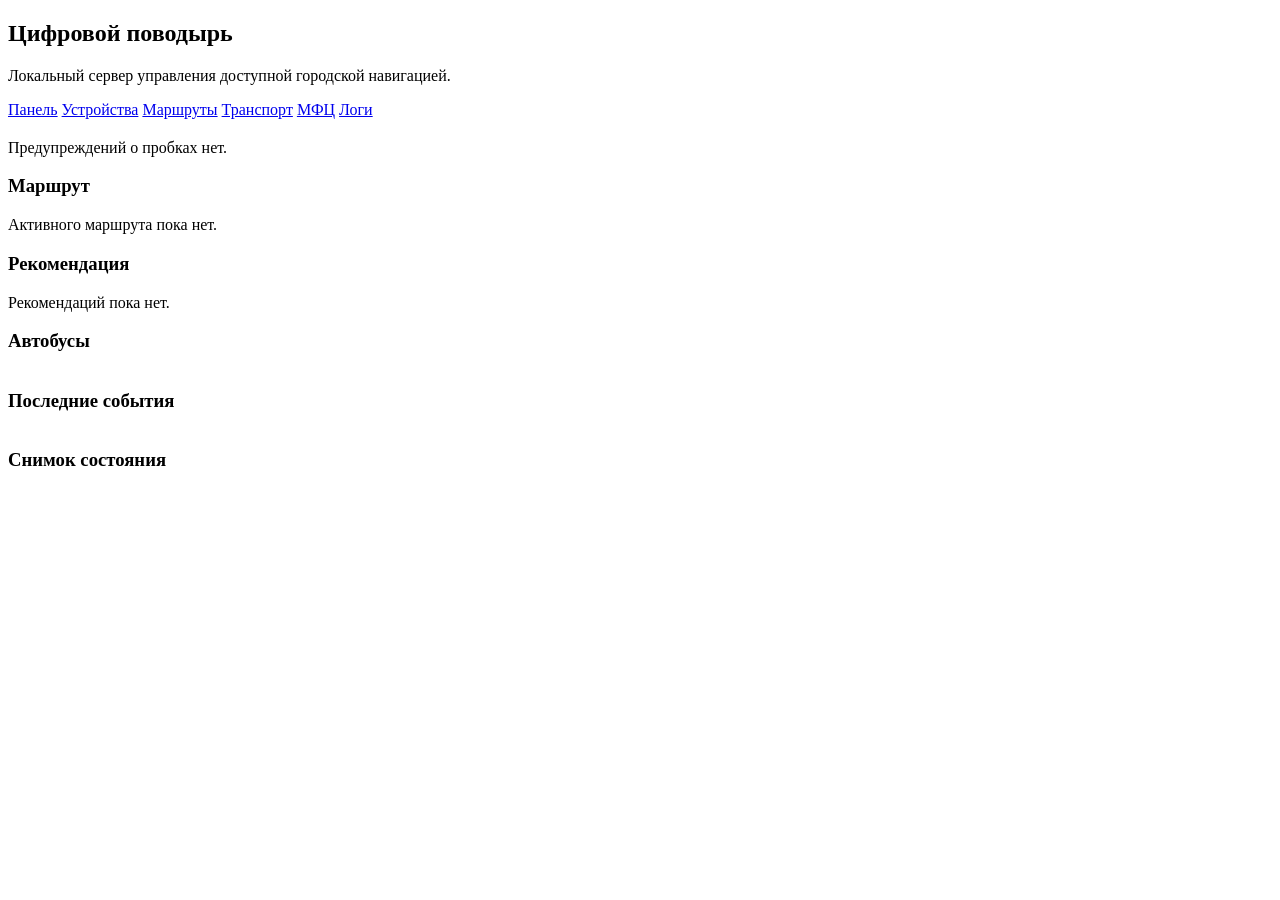
==== src/digital_guide/web/dashboard.html @ 4193ecfa "пупупу ыы" ====
<!doctype html>
<html lang="ru">
<head>
  <meta charset="utf-8">
  <meta name="viewport" content="width=device-width, initial-scale=1">
  <title>Цифровой поводырь - Панель управления</title>
  <link rel="stylesheet" href="/static/style.css">
</head>
<body data-page="dashboard">
  <div class="layout">
    <aside class="sidebar">
      <h1>Цифровой поводырь</h1>
      <p>Локальный сервер управления доступной городской навигацией.</p>
      <nav class="nav">
        <a href="/dashboard" data-page="dashboard">Панель</a>
        <a href="/devices" data-page="devices">Устройства</a>
        <a href="/route-builder" data-page="route_builder">Маршруты</a>
        <a href="/transport" data-page="transport">Транспорт</a>
        <a href="/mfc" data-page="mfc">МФЦ</a>
        <a href="/logs" data-page="logs">Логи</a>
      </nav>
    </aside>
    <main class="content">
      <section class="hero">
        <div>
          <h2 data-hero-title></h2>
          <p data-hero-subtitle></p>
        </div>
        <div>
          <div class="badge" id="warning-box">Предупреждений о пробках нет.</div>
        </div>
      </section>
      <div class="grid">
        <section class="card col-6">
          <h3>Маршрут</h3>
          <p id="route-meta" class="meta">Активного маршрута пока нет.</p>
        </section>
        <section class="card col-6">
          <h3>Рекомендация</h3>
          <p id="recommendation-box" class="meta">Рекомендаций пока нет.</p>
        </section>
        <section class="card col-12">
          <h3>Автобусы</h3>
          <div class="table-wrap">
            <table class="table" id="bus-table"></table>
          </div>
        </section>
        <section class="card col-12">
          <h3>Последние события</h3>
          <div class="table-wrap">
            <table class="table" id="log-table"></table>
          </div>
        </section>
        <section class="card col-12">
          <h3>Снимок состояния</h3>
          <pre id="state-json"></pre>
        </section>
      </div>
    </main>
  </div>
  <script src="/static/app.js"></script>
</body>
</html>
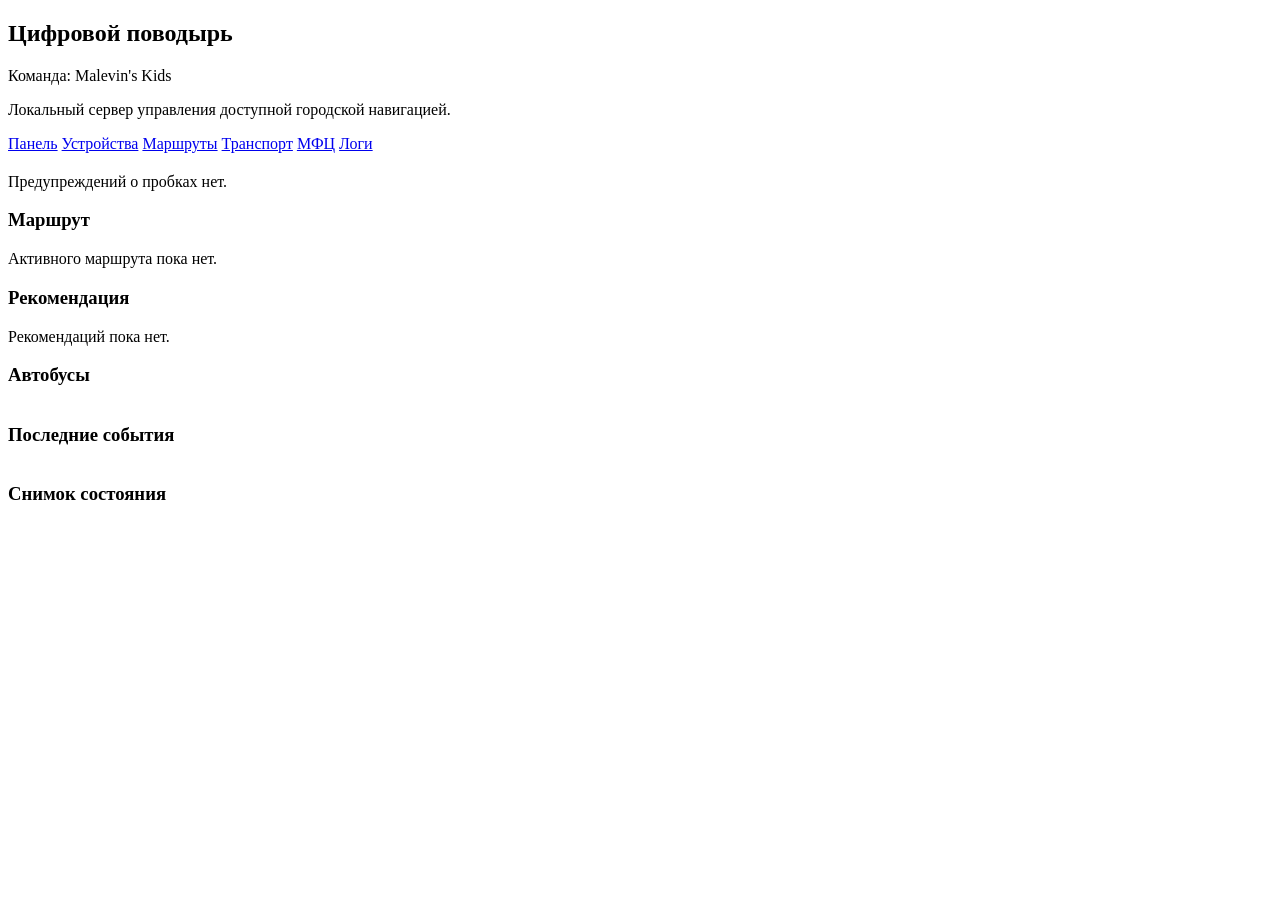
==== commit b90c6787: "пупупу2.0 хзхз" ====
--- a/src/digital_guide/web/dashboard.html
+++ b/src/digital_guide/web/dashboard.html
@@ -10,6 +10,7 @@
   <div class="layout">
     <aside class="sidebar">
       <h1>Цифровой поводырь</h1>
+      <div class="team-chip" data-team-name>Команда: Malevin's Kids</div>
       <p>Локальный сервер управления доступной городской навигацией.</p>
       <nav class="nav">
         <a href="/dashboard" data-page="dashboard">Панель</a>
